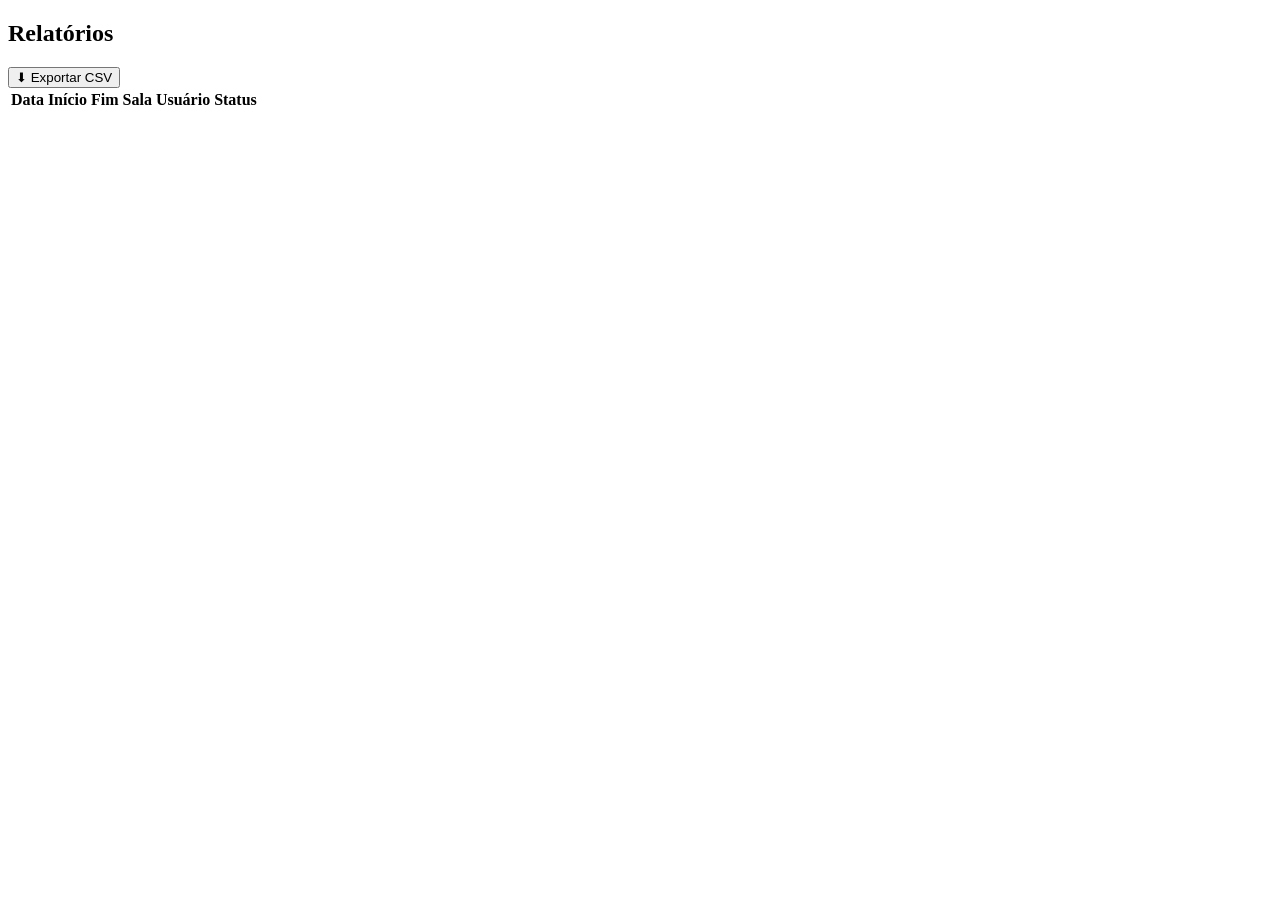
==== frontend_lab_anatomia/relatorios.html @ 38ef3b1d "incluindo relatorios e triggers" ====
<!DOCTYPE html>
<html lang="pt-BR">
<head>
  <meta charset="UTF-8">
  <title>Relatórios</title>
</head>

<body>

<h2>Relatórios</h2>

<button onclick="exportarCSV()" class="btn-exportar">
  ⬇ Exportar CSV
</button>

<table>
  <thead>
    <tr>
      <th>Data</th>
      <th>Início</th>
      <th>Fim</th>
      <th>Sala</th>
      <th>Usuário</th>
      <th>Status</th>
    </tr>
  </thead>
  <tbody id="tabela-relatorios"></tbody>
</table>

<script src="js/relatorios.js"></script>

</body>
</html>
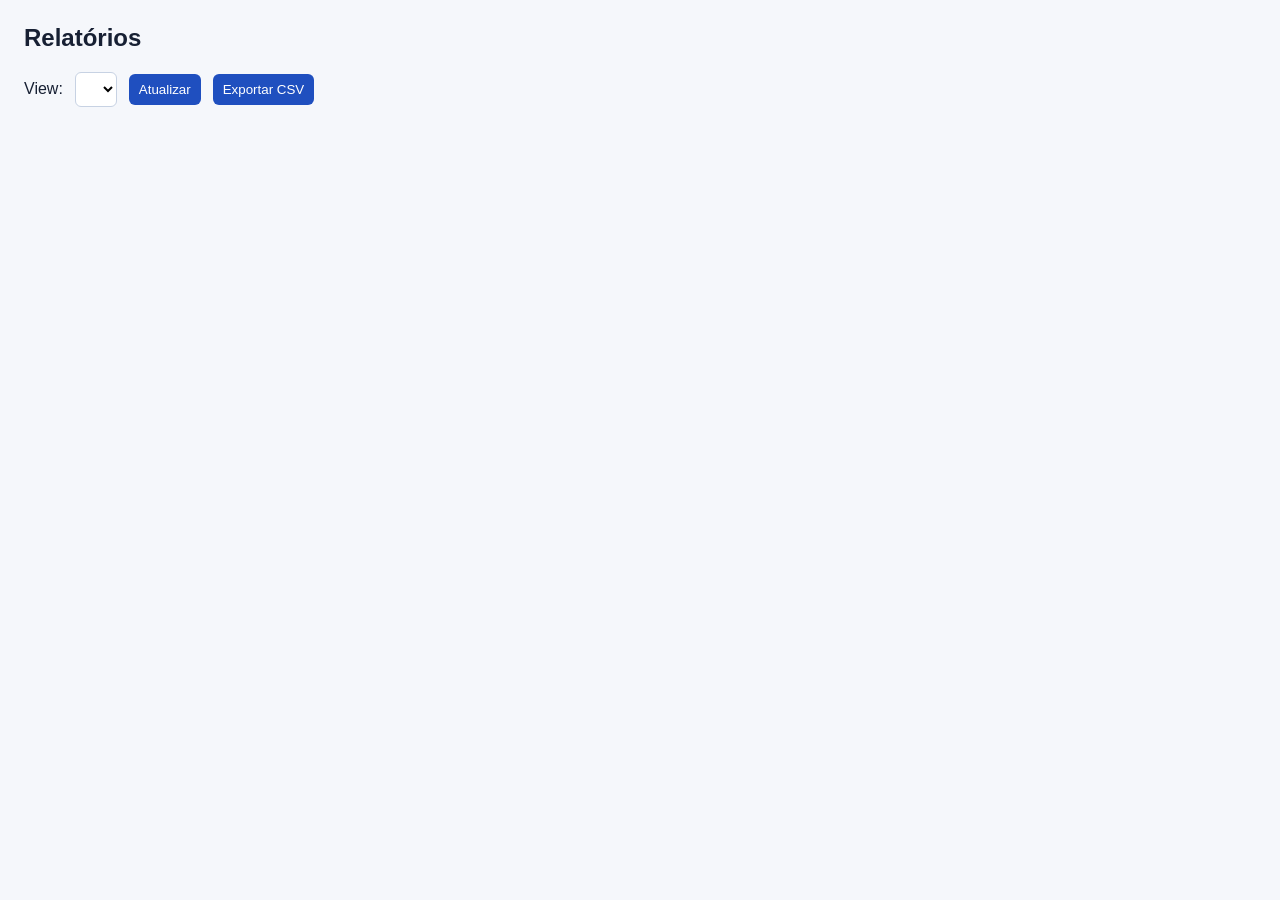
==== commit d2c4aa2c: "inclusão de views nos relatórios" ====
--- a/frontend_lab_anatomia/relatorios.html
+++ b/frontend_lab_anatomia/relatorios.html
@@ -3,32 +3,94 @@
 <head>
   <meta charset="UTF-8">
   <title>Relatórios</title>
+  <style>
+    body {
+      font-family: Arial, sans-serif;
+      margin: 24px;
+      background: #f5f7fb;
+      color: #172033;
+    }
+
+    h2 {
+      margin-top: 0;
+    }
+
+    .controls {
+      display: flex;
+      gap: 12px;
+      align-items: center;
+      margin-bottom: 16px;
+      flex-wrap: wrap;
+    }
+
+    select, button {
+      padding: 8px 10px;
+      border: 1px solid #c7d2e3;
+      border-radius: 6px;
+      background: #fff;
+    }
+
+    button {
+      cursor: pointer;
+      background: #1f4fbf;
+      color: #fff;
+      border: none;
+    }
+
+    .card {
+      background: #fff;
+      border-radius: 8px;
+      box-shadow: 0 2px 10px rgba(18, 31, 54, 0.08);
+      overflow: auto;
+    }
+
+    table {
+      width: 100%;
+      border-collapse: collapse;
+      min-width: 720px;
+    }
+
+    th, td {
+      padding: 10px;
+      border-bottom: 1px solid #e7edf7;
+      text-align: left;
+      font-size: 14px;
+    }
+
+    th {
+      background: #eef3fc;
+    }
+
+    #status {
+      margin: 8px 0 12px;
+      color: #4d5d7a;
+      font-size: 14px;
+    }
+  </style>
 </head>
 
 <body>
 
 <h2>Relatórios</h2>
 
-<button onclick="exportarCSV()" class="btn-exportar">
-  ⬇ Exportar CSV
-</button>
+<div class="controls">
+  <label for="viewSelector">View:</label>
+  <select id="viewSelector"></select>
+  <button id="btnAtualizar" type="button">Atualizar</button>
+  <button id="btnExportar" type="button">Exportar CSV</button>
+</div>
 
-<table>
-  <thead>
-    <tr>
-      <th>Data</th>
-      <th>Início</th>
-      <th>Fim</th>
-      <th>Sala</th>
-      <th>Usuário</th>
-      <th>Status</th>
-    </tr>
-  </thead>
-  <tbody id="tabela-relatorios"></tbody>
-</table>
+<div id="status"></div>
 
+<div class="card">
+  <table>
+    <thead id="cabecalho-relatorios"></thead>
+    <tbody id="tabela-relatorios"></tbody>
+  </table>
+</div>
+
+<script src="js/api.js"></script>
 <script src="js/relatorios.js"></script>
 
 </body>
 </html>
-
